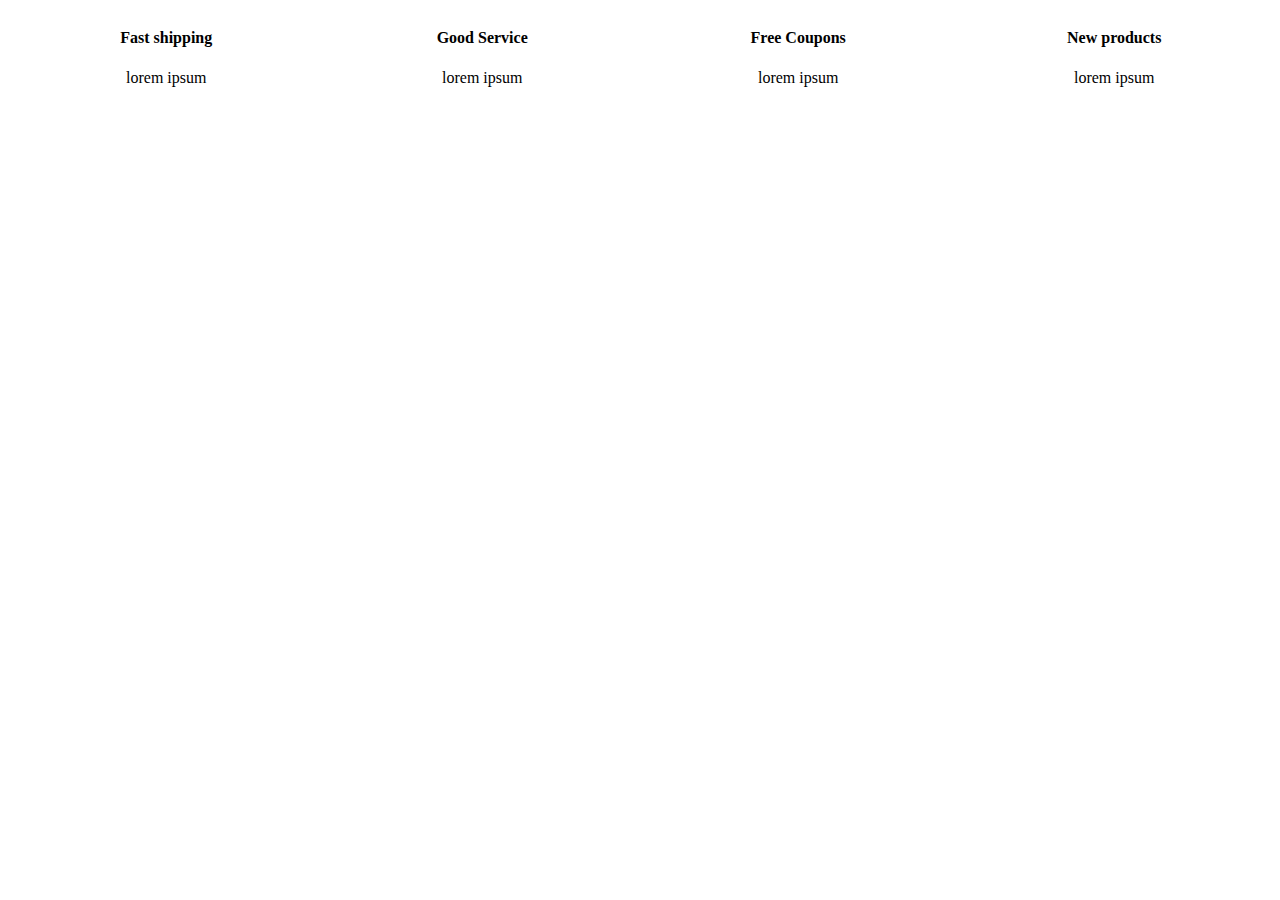
==== practice/layout4.html @ 2c9f2566 "Add files via upload" ====
<!DOCTYPE html>
<html lang="en">
<head>
    <meta charset="UTF-8">
    <meta name="viewport" content="width=device-width, initial-scale=1.0">
    <title>Document</title>
    <link href="css/main.css" rel="stylesheet">
    <meta name="viewport" content="width=device-width,
    initial-scale=1.0">
</head>
<body>

    <div class="aa">
        <div class="aaa">
            <div class="b1">
                <div class="a1"><h4>Fast shipping</h4></div>
                <div class="a2">lorem ipsum</div>
            </div>
            <div class="b2">
                <div class="a1"><h4>Good Service</h4></div>
                <div class="a2">lorem ipsum</div>
            </div>
        </div>
        <div class="aaa">
            <div class="b3">
                <div class="a1"><h4>Free Coupons</h4></div>
                <div class="a2">lorem ipsum</div>
            </div>
            <div class="b4">
                <div class="a1"><h4>New products</h4></div>
                <div class="a2">lorem ipsum</div>
            </div>
        </div>
    </div>

</body>
</html>
---- practice/css/main.css ----
.box {
    width: 200px;
    background-color: green;
    margin: 10px;
    padding: 40px;
    border: 4px solid green;
    color: white;
    border-radius: 5px;
    box-shadow: 5px 5px 5px black;
}


.container {
    width: 800px;

}

.header {
    width: 100%;
    height: 50px;
    background: aquamarine;

}

.left-menu {
    width: 20%;
    height: 400px;
    background: cornflowerblue;
    /* float: left; */

    display: inline-block;
    vertical-align: top;
}

.right {
    width: 80%;
    height: 400px;
    background: coral;
    /* float: left; */

    display: inline-block;
}

.footer {
    width: 100%;
    height: 100px;
    background: grey;
    clear: both;

}

.aaaa {
    display: flex;
}

.pro {
    display: flex;
}

.main-background {
    width: 100%;
    height: 500px;
    background-image: url(../asd.jpg);
    background-size: cover;
    background-repeat: no-repeat;
    background-position: center;
    padding: 1px;
    filter: brightness(170%);
    background-attachment: fixed;
    display: flex;
    flex-direction: column;
    align-items: center;
}

.main-title {

    color: rgb(92, 2, 122);
    font-size: 40px;
    margin-top: 150px;



}

.main-content {
    color: rgb(92, 2, 122);
    font-size: 30px;
}

.main-button {
    padding: 15px;
    font-size: 20px;
    background: white;
    border: none;
    border-radius: 5px;
    position: absolute;
    bottom: 20px;
    right: 20px;
    margin: auto;
}

.main-box {
    position: relative;
    background: gainsboro;
    width: 80%;
    max-width: 970px;
    display: flex;
    flex-direction: column;
    align-items: center;
    top: -30px;
    left: 0;
    right: 0;
    margin-left: auto;
    margin-right: auto;
    padding: 20px;
    box-sizing: border-box;
}

.back {
    background-color: black;
    height: 100vh;
    width: 100%;
    padding: 50px;
}

input[type=text] {
    width: 600px;
    padding: 10px;
    font-size: 20px;
    border-radius: 5px;
    border-color: gray;
    outline: none;


}


.whole {
    display: block;
    height: 600px;
    width: 700px;
    margin-left: auto;
    margin-right: auto;
    background-color: white;
}

.email {
    margin-bottom: 15px;
}

.names {
    display: flex;
    justify-content: space-between;
    width: 625px;
    margin-bottom: 15px;
}

.fn {
    input {
        width: 250px;
    }

}

.ln {
    input {
        width: 250px;
    }
}


.message {
    width: 500px;
    height: 150px;
}

.dd {
    display: block;
    padding: 50px;
    margin: auto
}

.under {
    width: 624px;
    display: flex;
    justify-content: space-between;
}

input[type=checkbox] {

    background-color: grey;
    border: none;

}

button {
    width: 150px;
    height: 30px;
    background-color: orange;
    color: aliceblue;
    border: none;
    border-radius: 3px;

}

.under {
    margin-top: 15px;
}

table {
    background-color: white;
    border-radius: 15px;
    border-collapse: collapse;
}

th,
td {
    border-bottom: 1px solid #444444;
    padding: 10px;
}


.back2 {
    background-color: cornflowerblue;
    padding: 50px;
    width: fit-content;
}

.under2 {
    display: flex;
    margin-top: 15px;
    justify-content: space-between;


}

.cart-btn {
    background-color: brown;
    width: 200px;
    height: 50px;
    border-radius: 5px;

}

.custom-link {
    text-decoration: none;
}

.custom-link:visited {
    color: black;
    
}

.test{ 
    width:50vw;
    height:50vh;
    background: grey;
    
}

.nav-item{
    margin-right: 10px;
}

@media screen and (max-width: 1200px) {
    .main-title {
        font-size: 30px;
    }
    .nav-item {
        font-size: 12px;
    }
}

.b1 .b2 .b3 .b4{
    width: 25%;
    text-align: center;

}
.aa{
    display: flex;
    justify-content: space-around;
    text-align: center;
}
.aaa{
    display: flex;
    justify-content: space-around;
    width: 100%;
}

@media screen and (max-width:  992px) {
    .aaa{
        flex-direction: column;
    }
    
    
}



@media screen and (max-width: 576px) {
  .aa{
    flex-direction: column;
  }
}
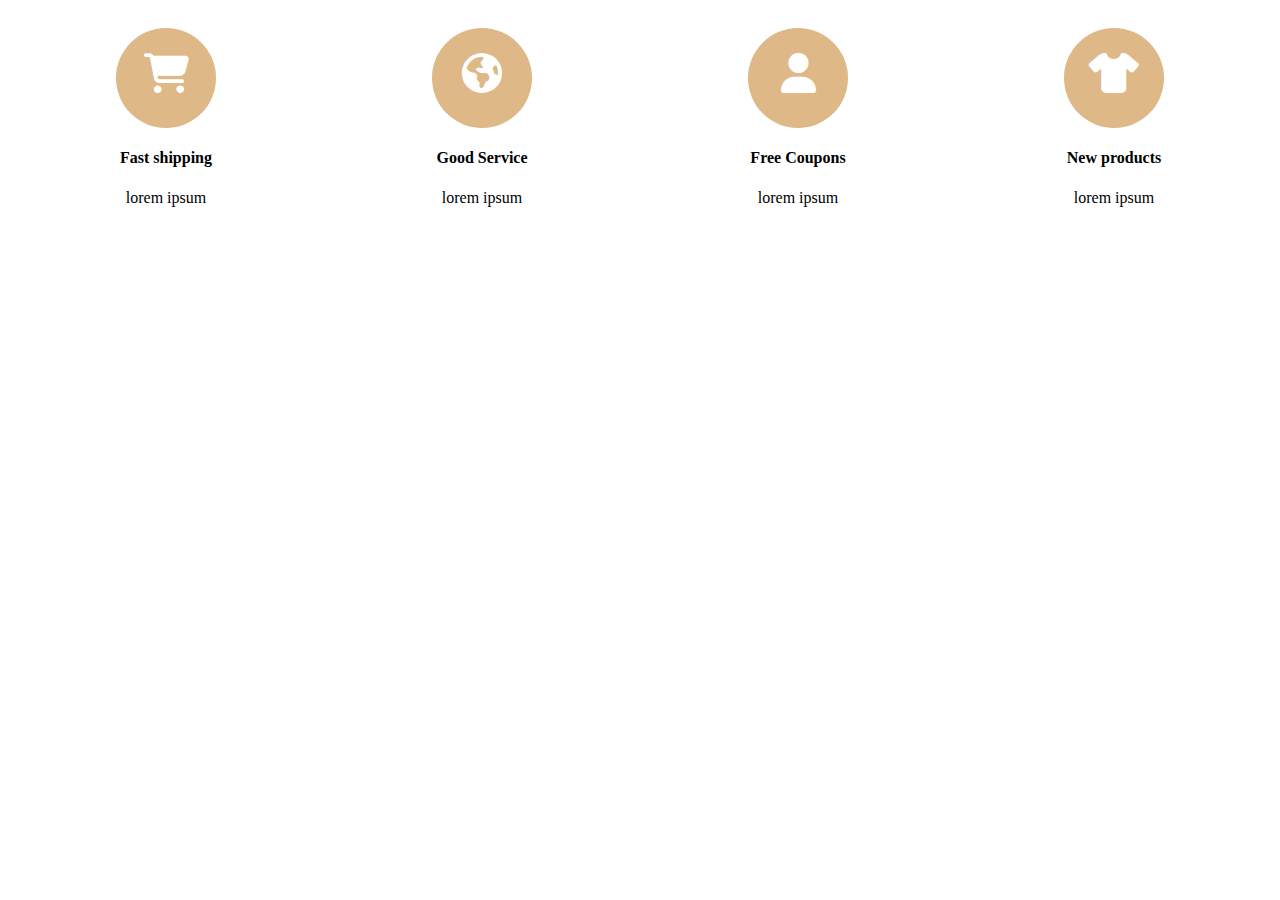
==== commit 2388a4c6: "Add files via upload" ====
--- a/practice/layout4.html
+++ b/practice/layout4.html
@@ -4,6 +4,7 @@
     <meta charset="UTF-8">
     <meta name="viewport" content="width=device-width, initial-scale=1.0">
     <title>Document</title>
+    <link href="https://cdnjs.cloudflare.com/ajax/libs/font-awesome/6.5.2/css/all.min.css" rel="stylesheet">
     <link href="css/main.css" rel="stylesheet">
     <meta name="viewport" content="width=device-width,
     initial-scale=1.0">
@@ -13,20 +14,24 @@
     <div class="aa">
         <div class="aaa">
             <div class="b1">
+                <i class="fa-solid fa-cart-shopping"></i>
                 <div class="a1"><h4>Fast shipping</h4></div>
                 <div class="a2">lorem ipsum</div>
             </div>
             <div class="b2">
+                <i class="fa-solid fa-earth-americas"></i>
                 <div class="a1"><h4>Good Service</h4></div>
                 <div class="a2">lorem ipsum</div>
             </div>
         </div>
         <div class="aaa">
             <div class="b3">
+                <i class="fa-solid fa-user"></i>
                 <div class="a1"><h4>Free Coupons</h4></div>
                 <div class="a2">lorem ipsum</div>
             </div>
             <div class="b4">
+                <i class="fa-solid fa-shirt"></i>
                 <div class="a1"><h4>New products</h4></div>
                 <div class="a2">lorem ipsum</div>
             </div>
--- a/practice/css/main.css
+++ b/practice/css/main.css
@@ -302,3 +302,17 @@
     flex-direction: column;
   }
 }
+
+.aaa i {
+    background-color: burlywood;
+    width: 100px;
+    height: 100px;
+    border-radius: 50px;
+    padding-top: 25px;
+    box-sizing: border-box;
+    color: white;
+    margin-top: 20px;
+    /* text-align: m; */
+    font-size: 40px;
+    
+}
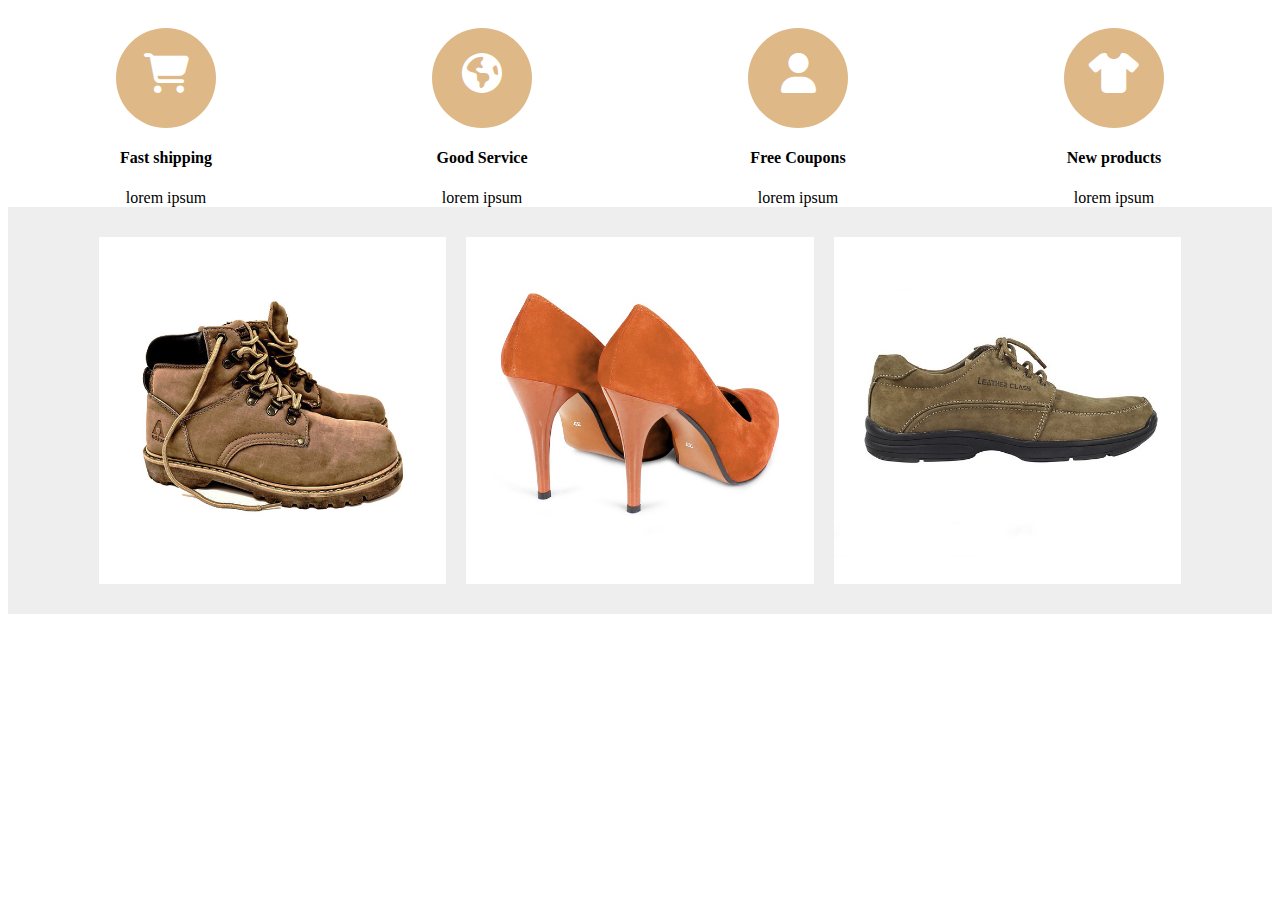
==== commit a1d41a81: "Add files via upload" ====
--- a/practice/layout4.html
+++ b/practice/layout4.html
@@ -38,5 +38,29 @@
         </div>
     </div>
 
+    <div class="shop-bg">
+        <div class="shop-container">
+            <div class="shop-item">
+                <div style="position: relative;">
+            <div class="overlay"></div>
+            <img src="11.jpg">
+        </div>  
+        </div>
+
+        <div class="shop-item">
+            <div style="position: relative;">
+                <div class="overlays-wrap">
+                    <div class="overlays"></div>
+                </div>
+                <img src="22.jpg">
+            </div>
+        </div>
+
+        <div class="shop-item">
+            <img src="33.jpg">
+        </div>
+        </div>
+    </div>
+
 </body>
 </html>--- a/practice/css/main.css
+++ b/practice/css/main.css
@@ -316,3 +316,58 @@
     font-size: 40px;
     
 }
+
+.shop-bg{
+background-color: #eee;
+padding: 20px;
+}
+.shop-container{
+    display: flex;
+    width: 90%;
+    margin: auto;
+}
+.shop-item{
+    width: 33%;
+    padding: 10px;
+}
+.shop-item img{
+    width: 100%;
+    display: block;
+}
+
+.overlay{
+    position: absolute;
+    width: 100%;
+    height: 100%;
+    background: rgba(0, 0, 0, 0.5);
+    opacity: 0;
+    transition: all 1s;
+   
+}
+
+
+.overlay:hover{
+    opacity: 1;
+}
+
+.overlays-wrap{
+    position: absolute;
+    width: 100%;
+    height: 100%;
+    overflow: hidden;
+}
+
+.overlays{
+    width: 100%;
+    height: 100%;
+    background: rgba(0, 0, 0, 0.5);
+    margin-top: 100%;
+    transition: all 1s;
+ }
+
+ 
+
+.overlays-wrap:hover .overlays{
+    margin-top: 50%;
+
+}
